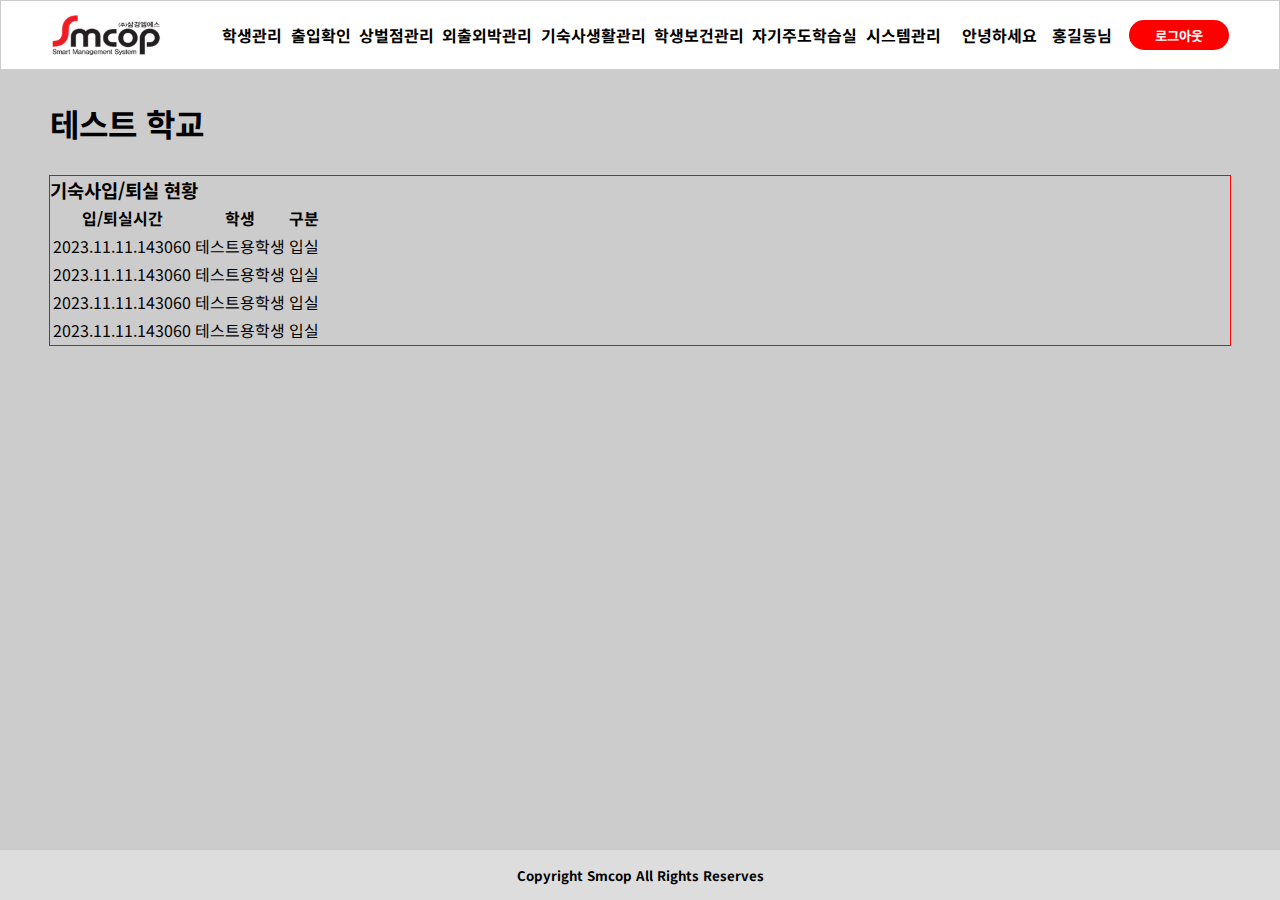
==== html/main.html @ b7b205f2 "MockUP_first" ====
<!DOCTYPE html>
<html lang="ko">
<head>
    <meta charset="UTF-8">
    <meta name="viewport" content="width=device-width, initial-scale=1.0">
    <title>SDS_main</title>
    <link rel="stylesheet" href="../css/main.css">
    <link rel="preconnect" href="https://fonts.googleapis.com">
<link rel="preconnect" href="https://fonts.gstatic.com" crossorigin>
<link href="https://fonts.googleapis.com/css2?family=Noto+Sans+KR:wght@100;200;300;400;500;600;700;800;900&display=swap" rel="stylesheet">
</head>
<body>
    <div class="wrap">
        <header>
            <div class="logo">
                   <a href="#">
                    <img src="../images/logo.png" alt="logo">                    
                   </a>
            </div>
            <nav>
                <ul class="depth1">
                    <li><a href="#">학생관리</a></li>
                    <li><a href="#">출입확인</a></li>
                    <li><a href="#">상벌점관리</a></li>
                    <li><a href="#">외출외박관리</a></li>
                    <li><a href="#">기숙사생활관리</a></li>
                    <li><a href="#">학생보건관리</a></li>
                    <li><a href="#">자기주도학습실</a></li>
                    <li><a href="#">시스템관리</a></li>
                </ul>
            </nav>
            <div class="welcome">
                <h6>안녕하세요</h6>
                <h6 class="username">
                    홍길동님
                </h6>
            </div>
            <button class="log_out">로그아웃</button>
        </header>
        <main>
            <h1 class="school_name">테스트 학교</h1>
            <div class="content">
                <h3 class="title">기숙사입/퇴실 현황</h3>
                <table>
                    <tr>
                        <th>입/퇴실시간</th>
                        <th>학생</th>
                        <th>구분</th>
                    </tr>
                    <tr>
                        <td>2023.11.11.143060</td>
                        <td>테스트용학생</td>
                        <td>입실</td>
                    </tr>
                    <tr>
                        <td>2023.11.11.143060</td>
                        <td>테스트용학생</td>
                        <td>입실</td>
                    </tr>
                    <tr>
                        <td>2023.11.11.143060</td>
                        <td>테스트용학생</td>
                        <td>입실</td>
                    </tr>
                    <tr>
                        <td>2023.11.11.143060</td>
                        <td>테스트용학생</td>
                        <td>입실</td>
                    </tr>
                </table>

            </div>
        </main>
        <footer>
            <div class="copyright">
                <h5>Copyright Smcop All Rights Reserves</h5>
            </div>
        </footer>
    </div>
</body>
</html>
---- css/main.css ----
/* main.css */
*{
    margin: 0;
    border: 0;
    box-sizing: border-box;
    font-family: 'Noto Sans KR', sans-serif;
}    
ul {
    list-style-type: none;
}
a {
    text-decoration: none;
    color: black;
}
body {
    width: 100vw;
    height: 100vh;
}
.wrap {
    width : 100%;
    height: 100%;
}
header {
    width: 100%;
    height: 70px;
    display: flex;
    justify-content: space-between;
    align-items: center;
    border: 1px solid #ccc;
}
.logo {
    /* outline: 1px solid red; */
    width: 110px;
    height: 50px;
    margin-left: 50px;
    margin-top: 10px;
}
.logo > a > img {
    /* outline: 1px solid red; */
    width: 100%;
}
nav {
    /* outline: 1px solid red; */
    width: 60%;
    height: 50px;
    font-weight: 700;
    
}
.depth1 {
    /* outline: 1px solid red; */
    width: 100%;
    height: 100%;
    display: flex;
    justify-content: space-around;
    align-items: center;
}
.welcome {
    font-size: 24px;
    display: flex;
    align-items: center;
}
.welcome {
    /* outline: 1px solid red; */
    width: 150px;
    display: flex;
    justify-content: space-between;
    font-weight: 100;
    cursor: pointer;
}
.log_out {
    margin-right: 50px;
    width: 100px;
    height: 30px;
    background-color: red;
    color: white;
    border-radius: 25px;
    font-weight: 700;
    cursor: pointer;
}
footer {
    width: 100%;
    height: 50px;
    background-color: #ddd;
    display: flex;
    justify-content: center;
    align-items: center;
    position: absolute;
    bottom: 0;
}

main {
    width: 100%;
    height: calc(100% - 120px);
    background-color: #ccc;
    padding: 30px 50px;    
}
main > .school_name {
    margin-bottom: 30px;
}
.content {
    outline: 1px solid red;
}
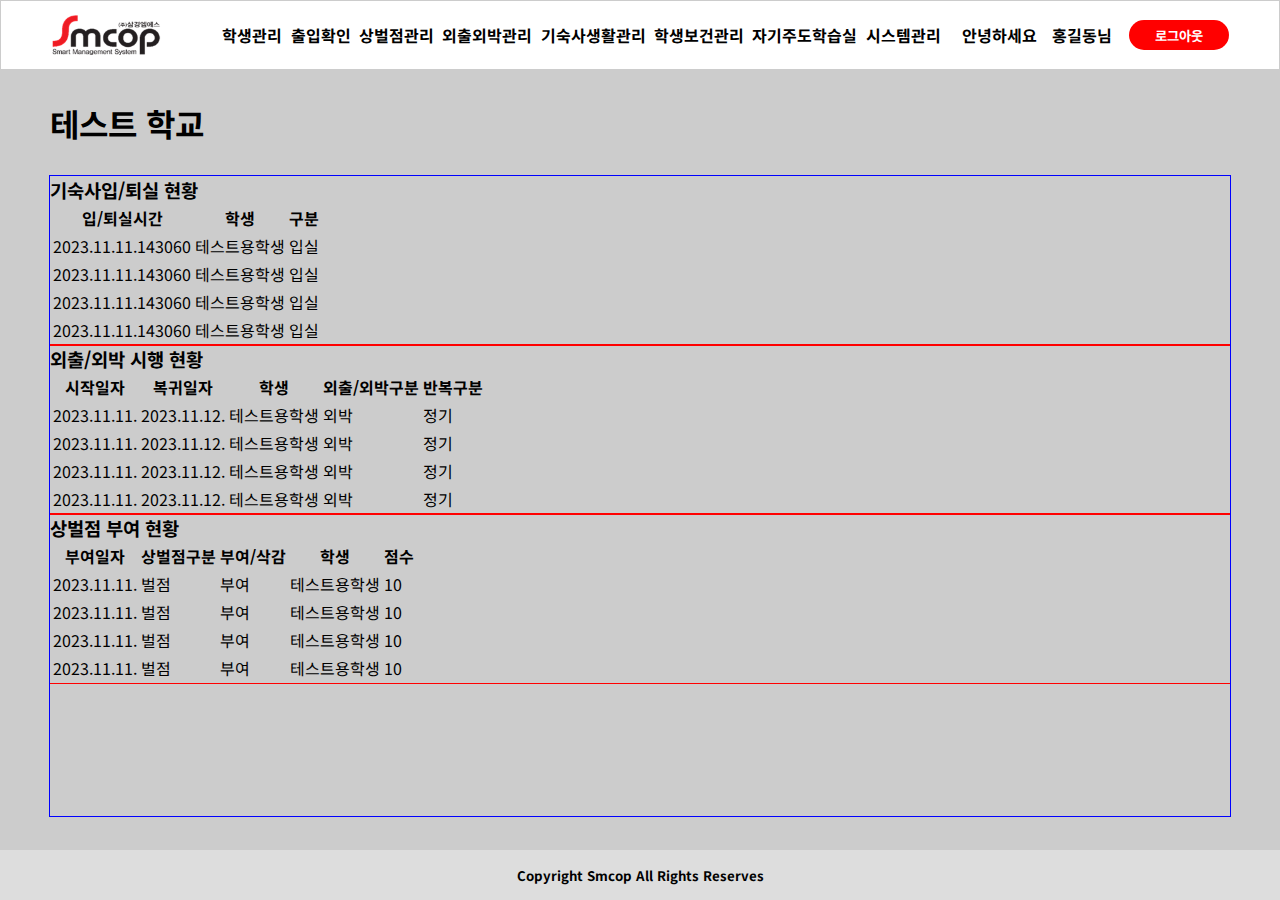
==== commit 71461bbc: "Add files via upload" ====
--- a/html/main.html
+++ b/html/main.html
@@ -39,36 +39,117 @@
         </header>
         <main>
             <h1 class="school_name">테스트 학교</h1>
-            <div class="content">
-                <h3 class="title">기숙사입/퇴실 현황</h3>
-                <table>
-                    <tr>
-                        <th>입/퇴실시간</th>
-                        <th>학생</th>
-                        <th>구분</th>
-                    </tr>
-                    <tr>
-                        <td>2023.11.11.143060</td>
-                        <td>테스트용학생</td>
-                        <td>입실</td>
-                    </tr>
-                    <tr>
-                        <td>2023.11.11.143060</td>
-                        <td>테스트용학생</td>
-                        <td>입실</td>
-                    </tr>
-                    <tr>
-                        <td>2023.11.11.143060</td>
-                        <td>테스트용학생</td>
-                        <td>입실</td>
-                    </tr>
-                    <tr>
-                        <td>2023.11.11.143060</td>
-                        <td>테스트용학생</td>
-                        <td>입실</td>
-                    </tr>
-                </table>
-
+            <div class="mainWrap">
+                <div class="content">
+                    <h3 class="title">기숙사입/퇴실 현황</h3>
+                    <table>
+                        <tr>
+                            <th>입/퇴실시간</th>
+                            <th>학생</th>
+                            <th>구분</th>
+                        </tr>
+                        <tr>
+                            <td>2023.11.11.143060</td>
+                            <td>테스트용학생</td>
+                            <td>입실</td>
+                        </tr>
+                        <tr>
+                            <td>2023.11.11.143060</td>
+                            <td>테스트용학생</td>
+                            <td>입실</td>
+                        </tr>
+                        <tr>
+                            <td>2023.11.11.143060</td>
+                            <td>테스트용학생</td>
+                            <td>입실</td>
+                        </tr>
+                        <tr>
+                            <td>2023.11.11.143060</td>
+                            <td>테스트용학생</td>
+                            <td>입실</td>
+                        </tr>
+                    </table>
+                </div>
+                <div class="content">
+                    <h3 class="title">외출/외박 시행 현황</h3>
+                    <table>
+                        <tr>
+                            <th>시작일자</th>
+                            <th>복귀일자</th>
+                            <th>학생</th>
+                            <th>외출/외박구분</th>
+                            <th>반복구분</th>
+                        </tr>
+                        <tr>
+                            <td>2023.11.11.</td>
+                            <td>2023.11.12.</td>
+                            <td>테스트용학생</td>
+                            <td>외박</td>
+                            <td>정기</td>
+                        </tr>
+                        <tr>
+                            <td>2023.11.11.</td>
+                            <td>2023.11.12.</td>
+                            <td>테스트용학생</td>
+                            <td>외박</td>
+                            <td>정기</td>
+                        </tr>
+                        <tr>
+                            <td>2023.11.11.</td>
+                            <td>2023.11.12.</td>
+                            <td>테스트용학생</td>
+                            <td>외박</td>
+                            <td>정기</td>
+                        </tr>
+                        <tr>
+                            <td>2023.11.11.</td>
+                            <td>2023.11.12.</td>
+                            <td>테스트용학생</td>
+                            <td>외박</td>
+                            <td>정기</td>
+                        </tr>
+                    </table>
+                </div>
+                <div class="content">
+                    <h3 class="title">상벌점 부여 현황</h3>
+                    <table>
+                        <tr>
+                            <th>부여일자</th>
+                            <th>상벌점구분</th>
+                            <th>부여/삭감</th>
+                            <th>학생</th>
+                            <th>점수</th>
+                        </tr>
+                        <tr>
+                            <td>2023.11.11.</td>
+                            <td>벌점</td>
+                            <td>부여</td>
+                            <td>테스트용학생</td>
+                            <td>10</td>
+                        </tr>
+                        <tr>
+                            <td>2023.11.11.</td>
+                            <td>벌점</td>
+                            <td>부여</td>
+                            <td>테스트용학생</td>
+                            <td>10</td>
+                        </tr>
+                        <tr>
+                            <td>2023.11.11.</td>
+                            <td>벌점</td>
+                            <td>부여</td>
+                            <td>테스트용학생</td>
+                            <td>10</td>
+                        </tr>
+                        <tr>
+                            <td>2023.11.11.</td>
+                            <td>벌점</td>
+                            <td>부여</td>
+                            <td>테스트용학생</td>
+                            <td>10</td>
+                        </tr>
+                    </table>
+                </div>
             </div>
         </main>
         <footer>
--- a/css/main.css
+++ b/css/main.css
@@ -97,6 +97,11 @@
 main > .school_name {
     margin-bottom: 30px;
 }
+.mainWrap {
+    width: 100%;
+    height: calc(100% - 80px);
+    outline: 1px solid blue;
+}
 .content {
     outline: 1px solid red;
 }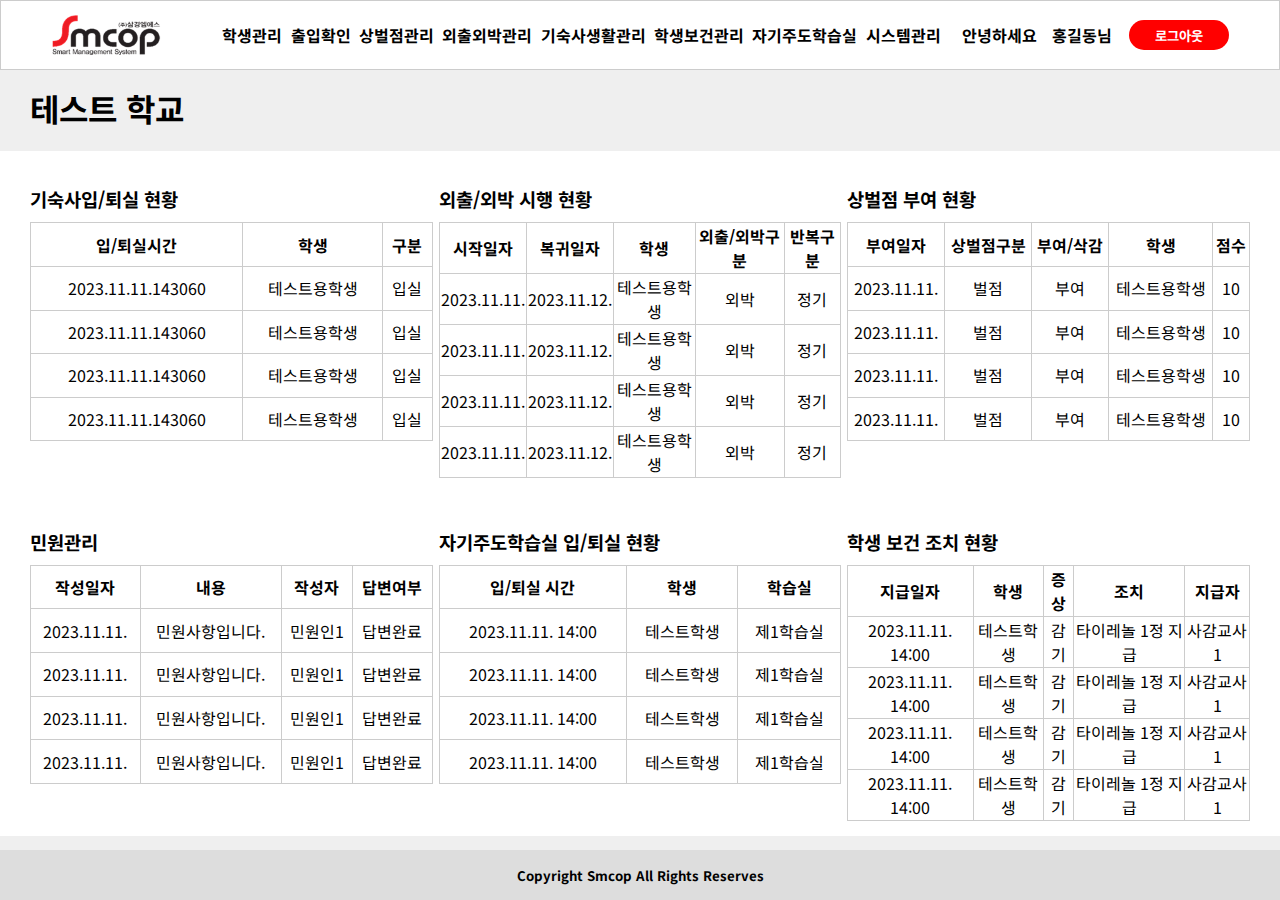
==== commit cc8023fb: "메인페이지, 학생관리페이지 업로드" ====
--- a/html/main.html
+++ b/html/main.html
@@ -13,13 +13,13 @@
     <div class="wrap">
         <header>
             <div class="logo">
-                   <a href="#">
+                   <a href="../html/main.html">
                     <img src="../images/logo.png" alt="logo">                    
                    </a>
             </div>
             <nav>
                 <ul class="depth1">
-                    <li><a href="#">학생관리</a></li>
+                    <li><a href="../html/infomation.html">학생관리</a></li>
                     <li><a href="#">출입확인</a></li>
                     <li><a href="#">상벌점관리</a></li>
                     <li><a href="#">외출외박관리</a></li>
@@ -150,6 +150,111 @@
                         </tr>
                     </table>
                 </div>
+                <div class="content">
+                    <h3 class="title">민원관리</h3>
+                    <table>
+                        <tr>
+                            <th>작성일자</th>
+                            <th>내용</th>
+                            <th>작성자</th>
+                            <th>답변여부</th>
+                        </tr>
+                        <tr>
+                            <td>2023.11.11.</td>
+                            <td>민원사항입니다.</td>
+                            <td>민원인1</td>
+                            <td>답변완료</td>
+                        </tr>
+                        <tr>
+                            <td>2023.11.11.</td>
+                            <td>민원사항입니다.</td>
+                            <td>민원인1</td>
+                            <td>답변완료</td>
+                        </tr>
+                        <tr>
+                            <td>2023.11.11.</td>
+                            <td>민원사항입니다.</td>
+                            <td>민원인1</td>
+                            <td>답변완료</td>
+                        </tr>
+                        <tr>
+                            <td>2023.11.11.</td>
+                            <td>민원사항입니다.</td>
+                            <td>민원인1</td>
+                            <td>답변완료</td>
+                        </tr>
+                    </table>
+                </div>
+                <div class="content">
+                    <h3 class="title">자기주도학습실 입/퇴실 현황</h3>
+                    <table>
+                        <tr>
+                            <th>입/퇴실 시간</th>
+                            <th>학생</th>
+                            <th>학습실</th>
+                        </tr>
+                        <tr>
+                            <td>2023.11.11. 14:00</td>
+                            <td>테스트학생</td>
+                            <td>제1학습실</td>
+                        </tr>
+                        <tr>
+                            <td>2023.11.11. 14:00</td>
+                            <td>테스트학생</td>
+                            <td>제1학습실</td>
+                        </tr>
+                        <tr>
+                            <td>2023.11.11. 14:00</td>
+                            <td>테스트학생</td>
+                            <td>제1학습실</td>
+                        </tr>
+                        <tr>
+                            <td>2023.11.11. 14:00</td>
+                            <td>테스트학생</td>
+                            <td>제1학습실</td>
+                        </tr>
+                    </table>
+                </div>
+                <div class="content">
+                    <h3 class="title">학생 보건 조치 현황</h3>
+                    <table>
+                        <tr>
+                            <th>지급일자</th>
+                            <th>학생</th>
+                            <th>증상</th>
+                            <th>조치</th>
+                            <th>지급자</th>
+                        </tr>
+                        <tr>
+                            <td>2023.11.11. 14:00</td>
+                            <td>테스트학생</td>
+                            <td>감기</td>
+                            <td>타이레놀 1정 지급</td>
+                            <td>사감교사1</td>
+                        </tr>
+                        <tr>
+                            <td>2023.11.11. 14:00</td>
+                            <td>테스트학생</td>
+                            <td>감기</td>
+                            <td>타이레놀 1정 지급</td>
+                            <td>사감교사1</td>
+                        </tr>
+                        <tr>
+                            <td>2023.11.11. 14:00</td>
+                            <td>테스트학생</td>
+                            <td>감기</td>
+                            <td>타이레놀 1정 지급</td>
+                            <td>사감교사1</td>
+                        </tr>
+                        <tr>
+                            <td>2023.11.11. 14:00</td>
+                            <td>테스트학생</td>
+                            <td>감기</td>
+                            <td>타이레놀 1정 지급</td>
+                            <td>사감교사1</td>
+                        </tr>
+                    </table>
+                </div>
             </div>
         </main>
         <footer>
--- a/css/main.css
+++ b/css/main.css
@@ -91,17 +91,36 @@
 main {
     width: 100%;
     height: calc(100% - 120px);
-    background-color: #ccc;
-    padding: 30px 50px;    
+    background-color: #efefef;
+    padding-top: 15px;
 }
 main > .school_name {
-    margin-bottom: 30px;
+    margin-left: 30px;
+    margin-bottom: 20px;
 }
 .mainWrap {
     width: 100%;
     height: calc(100% - 80px);
-    outline: 1px solid blue;
+    display: flex;
+    flex-wrap: wrap;
+    justify-content:space-between;
+    align-items: center;
+    padding: 0 30px;
+    background-color: #fff;
+    
 }
 .content {
-    outline: 1px solid red;
+    width: 33%;
+    height: 40%;
+    
+}
+table, tr, td, th {
+    border-collapse: collapse;
+    border: 1px solid #ccc;
+    text-align: center;
+}
+table {
+    margin-top: 10px;
+    width: 100%;
+    height: 80%;
 }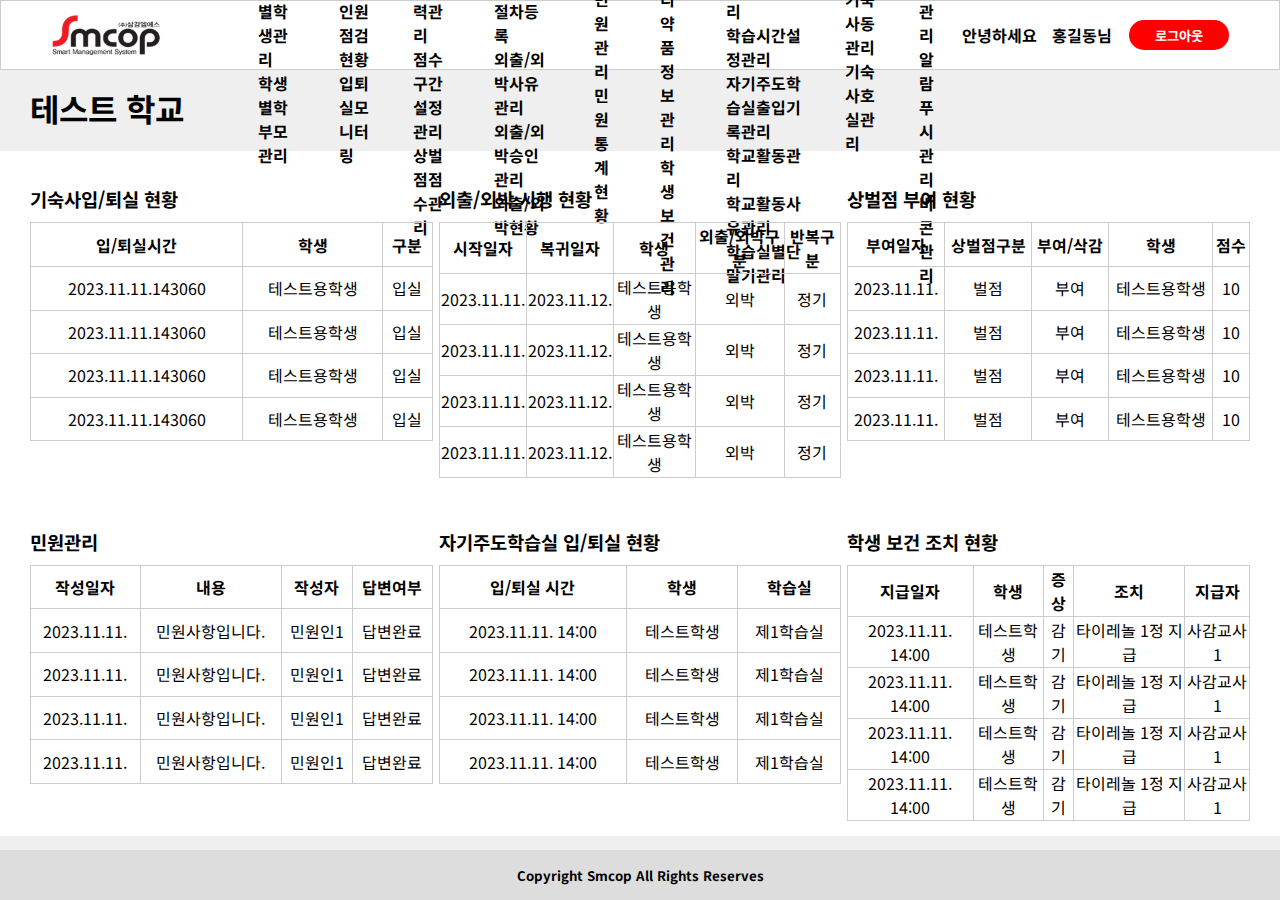
==== commit 4a6fcd89: "nav 2단계 업데이트, 교사, 학생 정보 페이지 수정" ====
--- a/html/main.html
+++ b/html/main.html
@@ -19,14 +19,159 @@
             </div>
             <nav>
                 <ul class="depth1">
-                    <li><a href="../html/infomation.html">학생관리</a></li>
-                    <li><a href="#">출입확인</a></li>
-                    <li><a href="#">상벌점관리</a></li>
-                    <li><a href="#">외출외박관리</a></li>
-                    <li><a href="#">기숙사생활관리</a></li>
-                    <li><a href="#">학생보건관리</a></li>
-                    <li><a href="#">자기주도학습실</a></li>
-                    <li><a href="#">시스템관리</a></li>
+                    <li><a href="#">학생관리</a>
+                        <ul class="depth2">
+                            <li>
+                                <a href="../html/infomation.html">학생관리</a>
+                            </li>
+                            <li>
+                                <a href="../html/teacher_infor.html">교사별학생관리</a>
+                            </li>
+                            <li>
+                                <a href="#">학생별학부모관리</a>
+                            </li>
+                        </ul>
+                    </li>
+                    <li><a href="#">출입확인</a>
+                        <ul class="depth2">
+                            <li>
+                                <a href="#">출입기록관리</a>
+                            </li>
+                            <li>
+                                <a href="#">인원점검현황</a>
+                            </li>
+                            <li>
+                                <a href="#">입퇴실모니터링</a>
+                            </li>
+                        </ul>
+                    </li>
+                    <li><a href="#">상벌점관리</a>
+                        <ul class="depth2">
+                            <li>
+                                <a href="#">상벌점규정관리</a>
+                            </li>
+                            <li>
+                                <a href="#">상벌점입력관리</a>
+                            </li>
+                            <li>
+                                <a href="#">점수구간설정관리</a>
+                            </li>
+                            <li>
+                                <a href="#">상벌점점수관리</a>
+                            </li>
+                        </ul>
+                    </li>
+                    <li><a href="#">외출외박관리</a>
+                        <ul class="depth2">
+                            <li>
+                                <a href="#">외출/외박신청기간관리</a>
+                            </li>
+                            <li>
+                                <a href="#">외출/외박승인절차등록</a>
+                            </li>
+                            <li>
+                                <a href="#">외출/외박사유관리</a>
+                            </li>
+                            <li>
+                                <a href="#">외출/외박승인관리</a>
+                            </li>
+                            <li>
+                                <a href="#">외출/외박현황</a>
+                            </li>
+                        </ul>
+                    </li>
+                    <li><a href="#">기숙사생활관리</a>
+                        <ul class="depth2">
+                            <li>
+                                <a href="#">공지사항</a>
+                            </li>
+                            <li>
+                                <a href="#">민원관리</a>
+                            </li>
+                            <li>
+                                <a href="#">민원통계현황</a>
+                            </li>
+                        </ul>
+                    </li>
+                    <li><a href="#">학생보건관리</a>
+                        <ul class="depth2">
+                            <li>
+                                <a href="#">증상관리</a>
+                            </li>
+                            <li>
+                                <a href="#">조치관리</a>
+                            </li>
+                            <li>
+                                <a href="#">약품정보관리</a>
+                            </li>
+                            <li>
+                                <a href="#">학생보건관리</a>
+                            </li>
+                        </ul>
+                    </li>
+                    <li><a href="#">자기주도학습실</a>
+                        <ul class="depth2">
+                            <li>
+                                <a href="#">학습실관리</a>
+                            </li>
+                            <li>
+                                <a href="#">학습별학생관리</a>
+                            </li>
+                            <li>
+                                <a href="#">좌석배치도설정관리</a>
+                            </li>
+                            <li>
+                                <a href="#">출결및출입기록관리</a>
+                            </li>
+                            <li>
+                                <a href="#">학습시간관리</a>
+                            </li>
+                            <li>
+                                <a href="#">학습시간설정관리</a>
+                            </li>
+                            <li>
+                                <a href="#">자기주도학습실출입기록관리</a>
+                            </li>
+                            <li>
+                                <a href="#">학교활동관리</a>
+                            </li>
+                            <li>
+                                <a href="#">학교활동사유관리</a>
+                            </li>
+                            <li>
+                                <a href="#">학습실별단말기관리</a>
+                            </li>
+                        </ul>
+                    </li>
+                    <li><a href="#">학교관리</a>
+                        <ul class="depth2">
+                            <li>
+                                <a href="#">학교관리</a>
+                            </li>
+                            <li>
+                                <a href="#">기숙사동관리</a>
+                            </li>
+                            <li>
+                                <a href="#">기숙사호실관리</a>
+                            </li>
+                        </ul>
+                    </li>
+                    <li><a href="#">시스템관리</a>
+                        <ul class="depth2">
+                            <li>
+                                <a href="#">사용자관리</a>
+                            </li>
+                            <li>
+                                <a href="#">회원관리</a>
+                            </li>
+                            <li>
+                                <a href="#">알람푸시관리</a>
+                            </li>
+                            <li>
+                                <a href="#">비콘관리</a>
+                            </li>
+                        </ul>
+                    </li>
                 </ul>
             </nav>
             <div class="welcome">
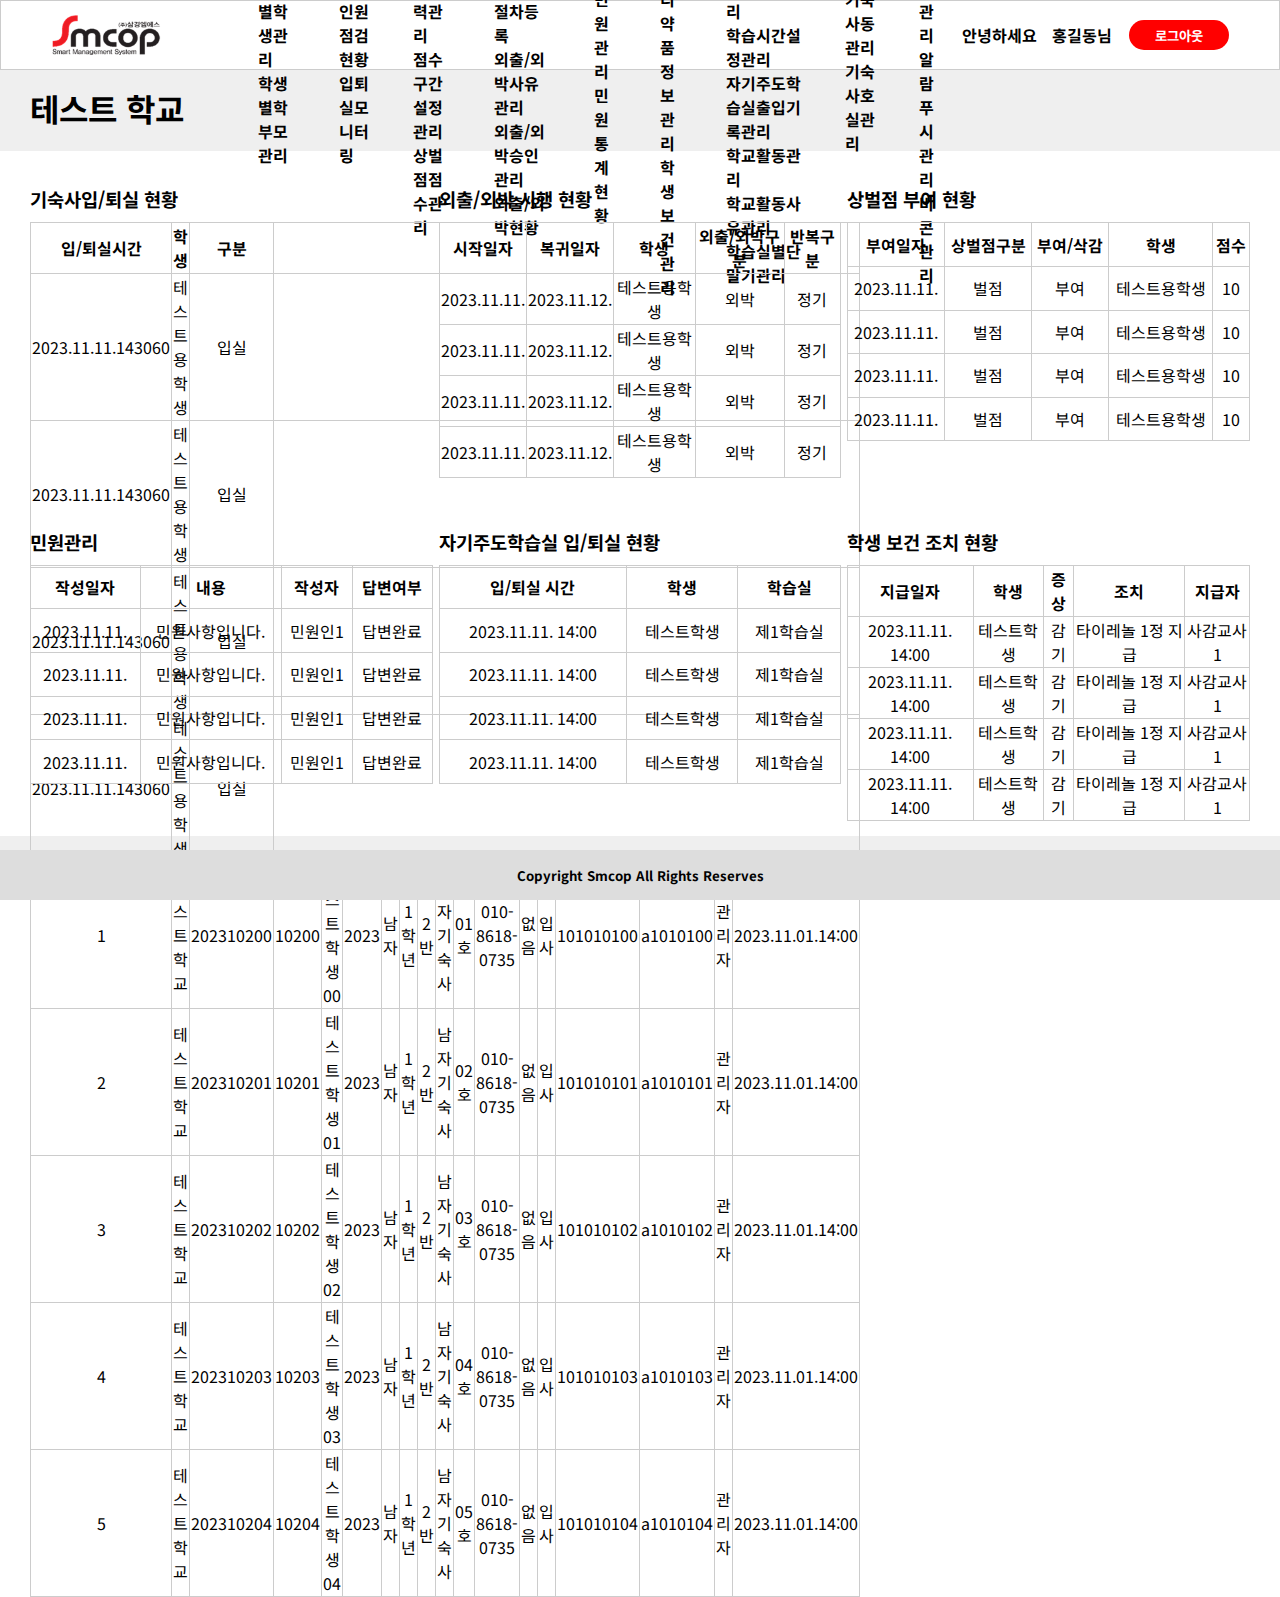
==== commit 0d8b18f3: "Add files via upload" ====
--- a/html/main.html
+++ b/html/main.html
@@ -35,10 +35,10 @@
                     <li><a href="#">출입확인</a>
                         <ul class="depth2">
                             <li>
-                                <a href="#">출입기록관리</a>
-                            </li>
-                            <li>
-                                <a href="#">인원점검현황</a>
+                                <a href="../html/inandout.html">출입기록관리</a>
+                            </li>
+                            <li>
+                                <a href="../html/inandout_state.html">인원점검현황</a>
                             </li>
                             <li>
                                 <a href="#">입퇴실모니터링</a>
@@ -64,10 +64,10 @@
                     <li><a href="#">외출외박관리</a>
                         <ul class="depth2">
                             <li>
-                                <a href="#">외출/외박신청기간관리</a>
-                            </li>
-                            <li>
-                                <a href="#">외출/외박승인절차등록</a>
+                                <a href="../html/outland.html">외출/외박신청기간관리</a>
+                            </li>
+                            <li>
+                                <a href="../html/inandout_inject.html">외출/외박승인절차등록</a>
                             </li>
                             <li>
                                 <a href="#">외출/외박사유관리</a>
@@ -408,5 +408,7 @@
             </div>
         </footer>
     </div>
+
+    <script src="../js/db.js"></script>
 </body>
 </html>